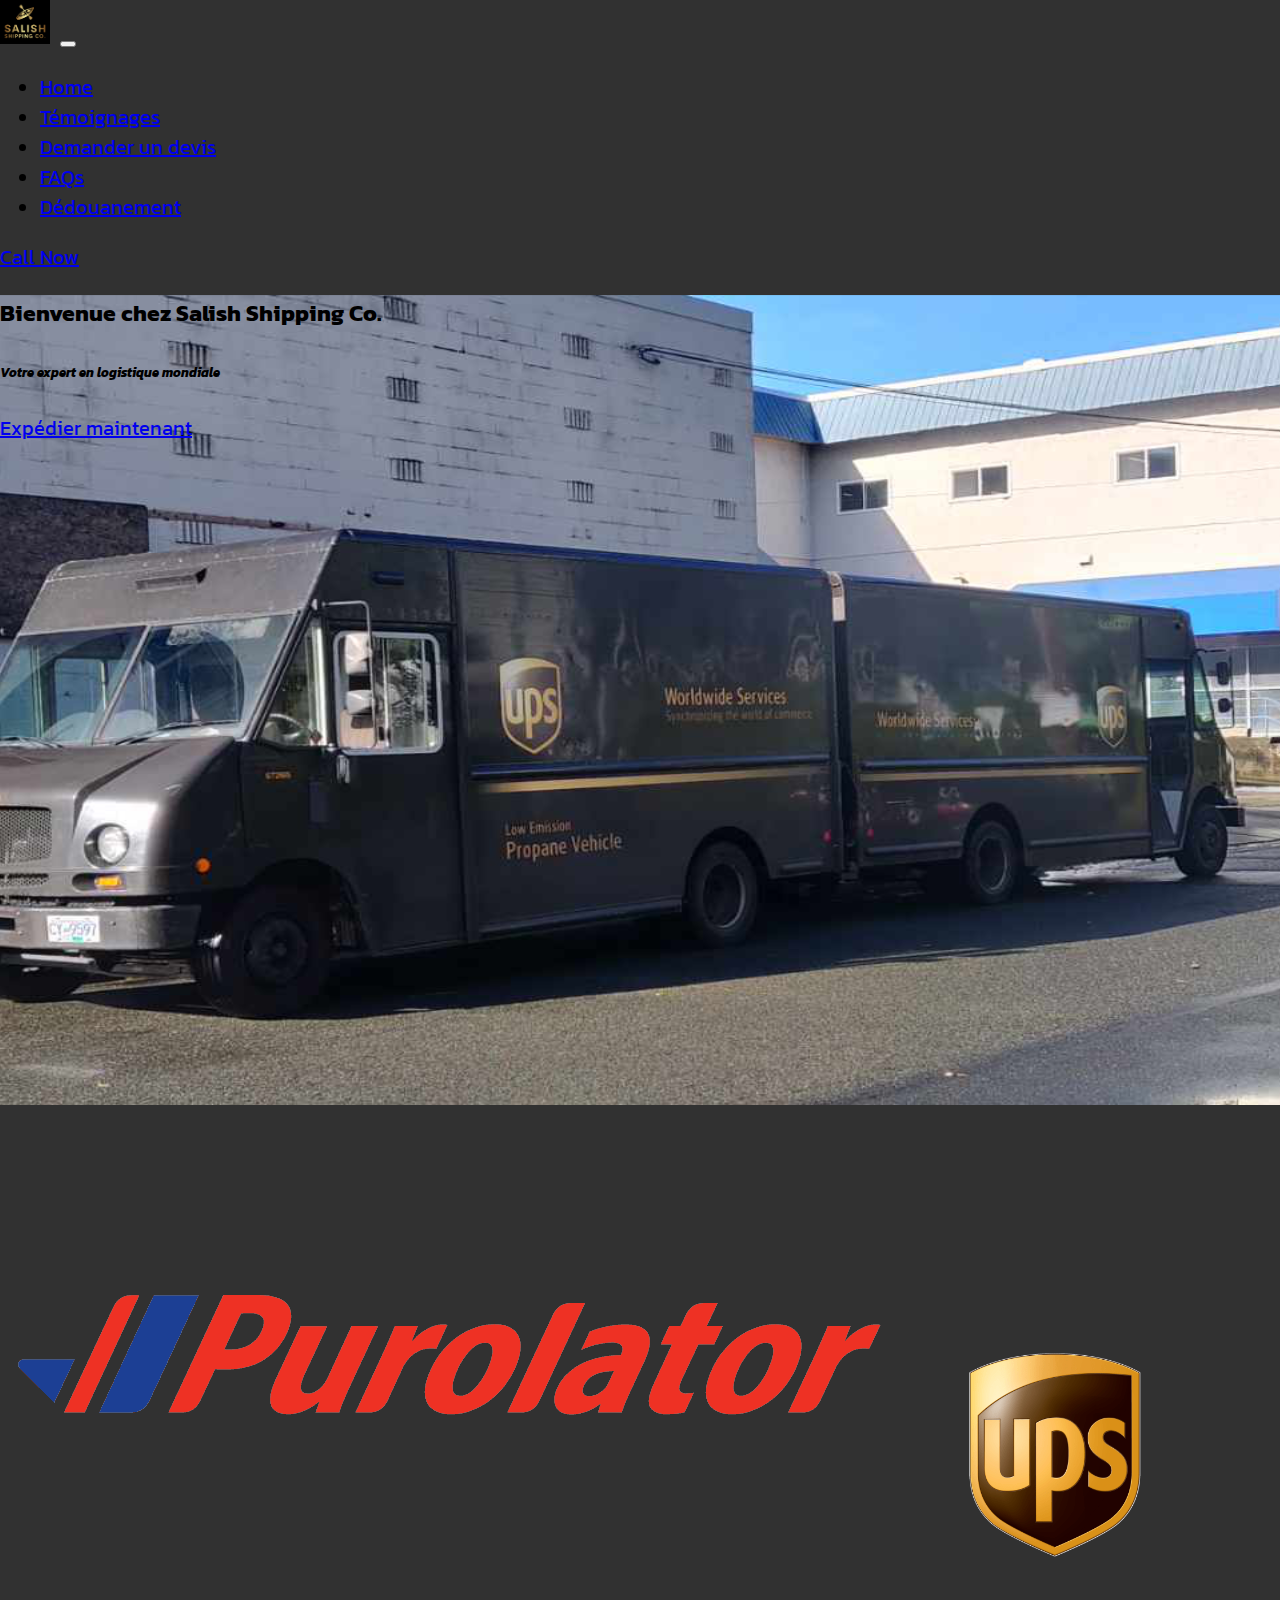
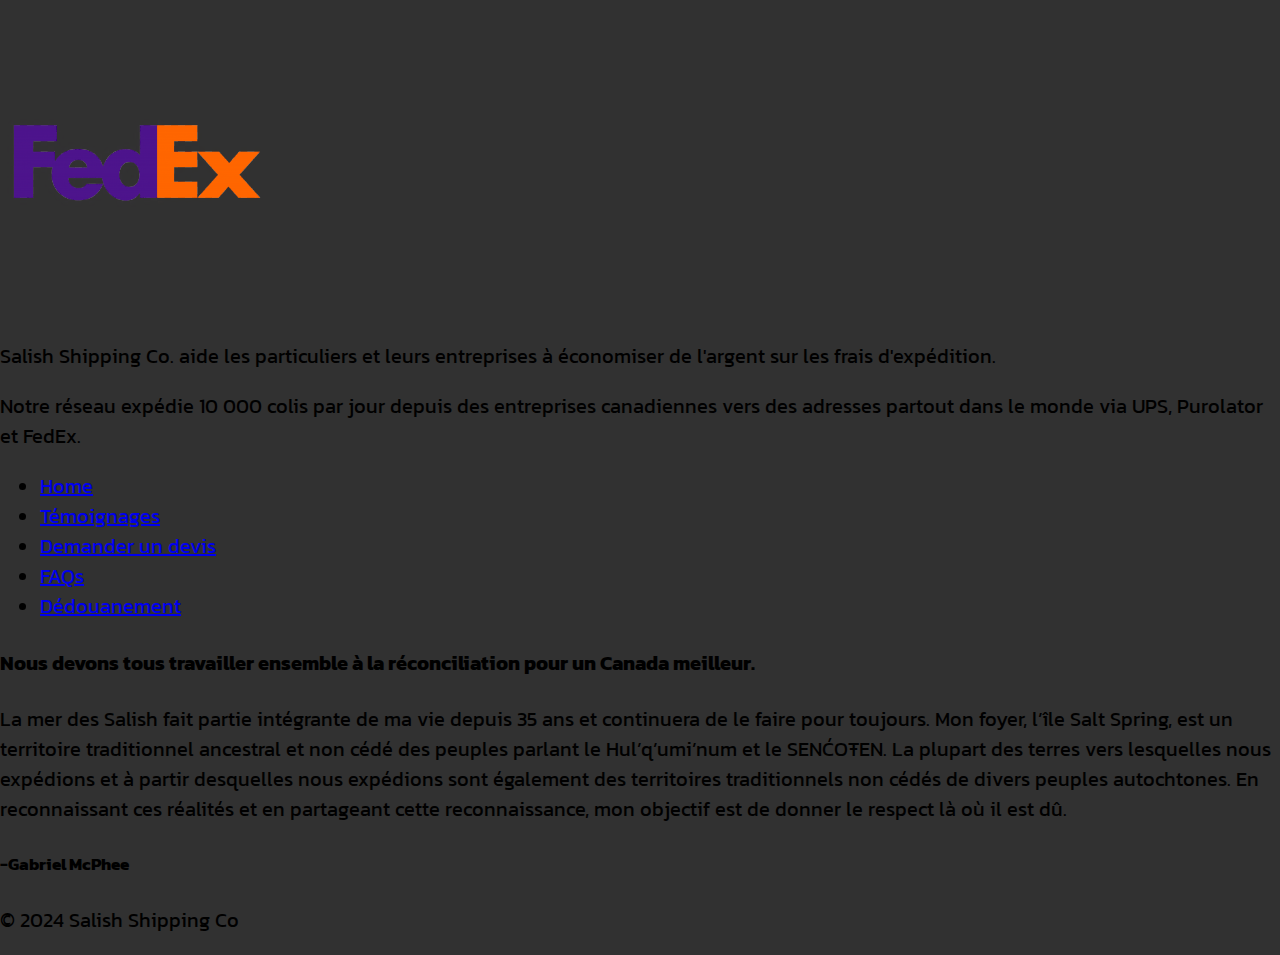
==== index.html @ 0984c1e2 "Add files via upload" ====
<!DOCTYPE html>
<html lang="fr">
<head>
    <meta charset="UTF-8">
    <meta name="viewport" content="width=device-width, initial-scale=1.0">
    <link href="https://cdn.jsdelivr.net/npm/bootstrap@5.3.1/dist/css/bootstrap.min.css" rel="stylesheet" integrity="sha384-4bw+/aepP/YC94hEpVNVgiZdgIC5+VKNBQNGCHeKRQN+PtmoHDEXuppvnDJzQIu9" crossorigin="anonymous">
    <link rel="stylesheet" type="text/css" href="./css/styles.css">
    <title>Salish Shipping Co.</title>
    <link rel="icon" type="images/x-icon" href="./images/Salish Shipping co logo.png">
    <link rel="preconnect" href="https://fonts.googleapis.com">
    <link rel="preconnect" href="https://fonts.gstatic.com" crossorigin>
    <link href="https://fonts.googleapis.com/css2?family=Kanit:wght@200;400&display=swap" rel="stylesheet">
    <link rel="stylesheet" href="https://cdnjs.cloudflare.com/ajax/libs/font-awesome/4.7.0/css/font-awesome.min.css">


</head>
<body>
  <nav class="navbar navbar-expand-lg bg-black border-bottom border-3 border-white">
    <div class="container-fluid">
      <a href="#" class="navbar-brand text-warning col-lg-3"><img src="./images/Salish Shipping co logo.png" style="width: 50px; margin-right: 5px;" alt="Company Logo"></a>
      <button class="navbar-toggler bg-white" type="button" data-bs-toggle="collapse" data-bs-target="#sitenav" aria-controls="#navbarToggle" aria-expanded="false" aria-label="Toggle navigation">
        <span class="navbar-toggler-icon"></span>
      </button>
      <div class="collapse navbar-collapse justify-content-center col-lg-6" id="sitenav">
        <ul class="nav nav-underline mb-2">
          <li class="nav-item">
            <a href="./index" class="nav-link text-white active" aria-current="page">Home</a>
          </li>
          <li class="nav-item">
            <a href="./testimonials" class="nav-link text-white">Témoignages</a>
          </li>
          <li class="nav-item">
            <a href="./quote" class="nav-link text-white">Demander un devis</a>
          </li>
          <li class="nav-item">
            <a href="./faq" class="nav-link text-white">FAQs</a>
          </li>
          <li class="nav-item">
            <a href="./custom-clearance" class="nav-link text-white">Dédouanement</a>
          </li>
        </ul>
        <div class="d-lg-flex col-lg-3 justify-content-lg-end">
          <a href="tel:1-778-700-8954" class="btn btn-light fw-bold">Call Now</a>
        </div>
      </div>
    </div>
  </nav>
<section class="main-section">
  <div class="container-fluid d-flex flex-row justify-content-center" style="background-image: url(./images/salishhome.png); height: 90vh; max-width: 100vw;">
    <div class="container mt-4">
    <div class="card bg-black bg-opacity-75 border">
    <h3 class="card-header text-white text-center ">Bienvenue chez Salish Shipping Co.</h3>
    <h6 class="text-white text-center"><em>Votre expert en logistique mondiale</em></h6>
    <div class="card-body align-self-center">
  <a href="quote.html" class="btn btn-outline-light fw-bold">Expédier maintenant</a>
</div>
  
    </div>
  </div>
</div>
</section>

<section>
  <div class="p-3 bg-body-tertiary">
    <div class="container-fluid">
      <div class="container d-flex flex-row justify-content-center">
      <img class="col-4" src="./images/purolator-logo.png" alt="purolator logo">
      <img class="col-4" src="./images/UPS.png" alt="ups logo">
      <img class="col-4" src="./images/FedEx.png" alt="fedex logo">
      </div>
      <p class="fs-5 fw-bold text-center">Salish Shipping Co. aide les particuliers et leurs entreprises à économiser de l'argent sur les frais d'expédition.</p>
      <p class="fs-5 text-center">
        Notre réseau expédie 10 000 colis par jour depuis des entreprises canadiennes vers des adresses partout dans le monde via UPS, Purolator et FedEx.</p>
    </div>
  </div>
</section>

<footer class=" mt-5 p-2 bg-black border-top border-3 border-white">
         <div class="container-fluid">
    <ul class="nav justify-content-center border-bottom pb-3 mb-3">
      <li class="nav-item"><a href="/" class="nav-link px-2 text-white">Home</a></li>
      <li class="nav-item"><a href="./testimonials" class="nav-link px-2 text-white">Témoignages</a></li>
      <li class="nav-item"><a href="./quote" class="nav-link px-2 text-white">Demander un devis</a></li>
      <li class="nav-item"><a href="./faq" class="nav-link px-2 text-white">FAQs</a></li>
      <li class="nav-item"><a href="./custom-clearance" class="nav-link px-2 text-white">Dédouanement</a></li>
    </ul>
         <div class="container-fluid">
            <h4 class="text-center text-white p-2">Nous devons tous travailler ensemble à la réconciliation pour un Canada meilleur.</h4>
            <p class="text-center text-light p-2">La mer des Salish fait partie intégrante de ma vie depuis 35 ans et continuera de le faire pour toujours. Mon foyer, l’île Salt Spring, est un territoire traditionnel ancestral et non cédé des peuples parlant le Hul’q’umi’num et le SENĆOŦEN. La plupart des terres vers lesquelles nous expédions et à partir desquelles nous expédions sont également des territoires traditionnels non cédés de divers peuples autochtones. En reconnaissant ces réalités et en partageant cette reconnaissance, mon objectif est de donner le respect là où il est dû.</p>
         </div>
         <div class="container-fluid">
           <h5 class="text-white text-center p-2">-Gabriel McPhee</h5>
         </div>

          
    <p class="text-center text-white">© 2024 Salish Shipping Co</p>
         </div> 
      </footer>

<script src="https://cdn.jsdelivr.net/npm/bootstrap@5.3.1/dist/js/bootstrap.bundle.min.js" integrity="sha384-HwwvtgBNo3bZJJLYd8oVXjrBZt8cqVSpeBNS5n7C8IVInixGAoxmnlMuBnhbgrkm" crossorigin="anonymous"></script>
</body>
</html>
---- css/styles.css ----
html {
    font-family: 'Kanit', sans-serif;
    font-size: 20px;
    margin: 0;
    padding: 0;
}

body {
    background-color: rgb(49, 49, 49);
    margin: 0;
    padding: 0;
}
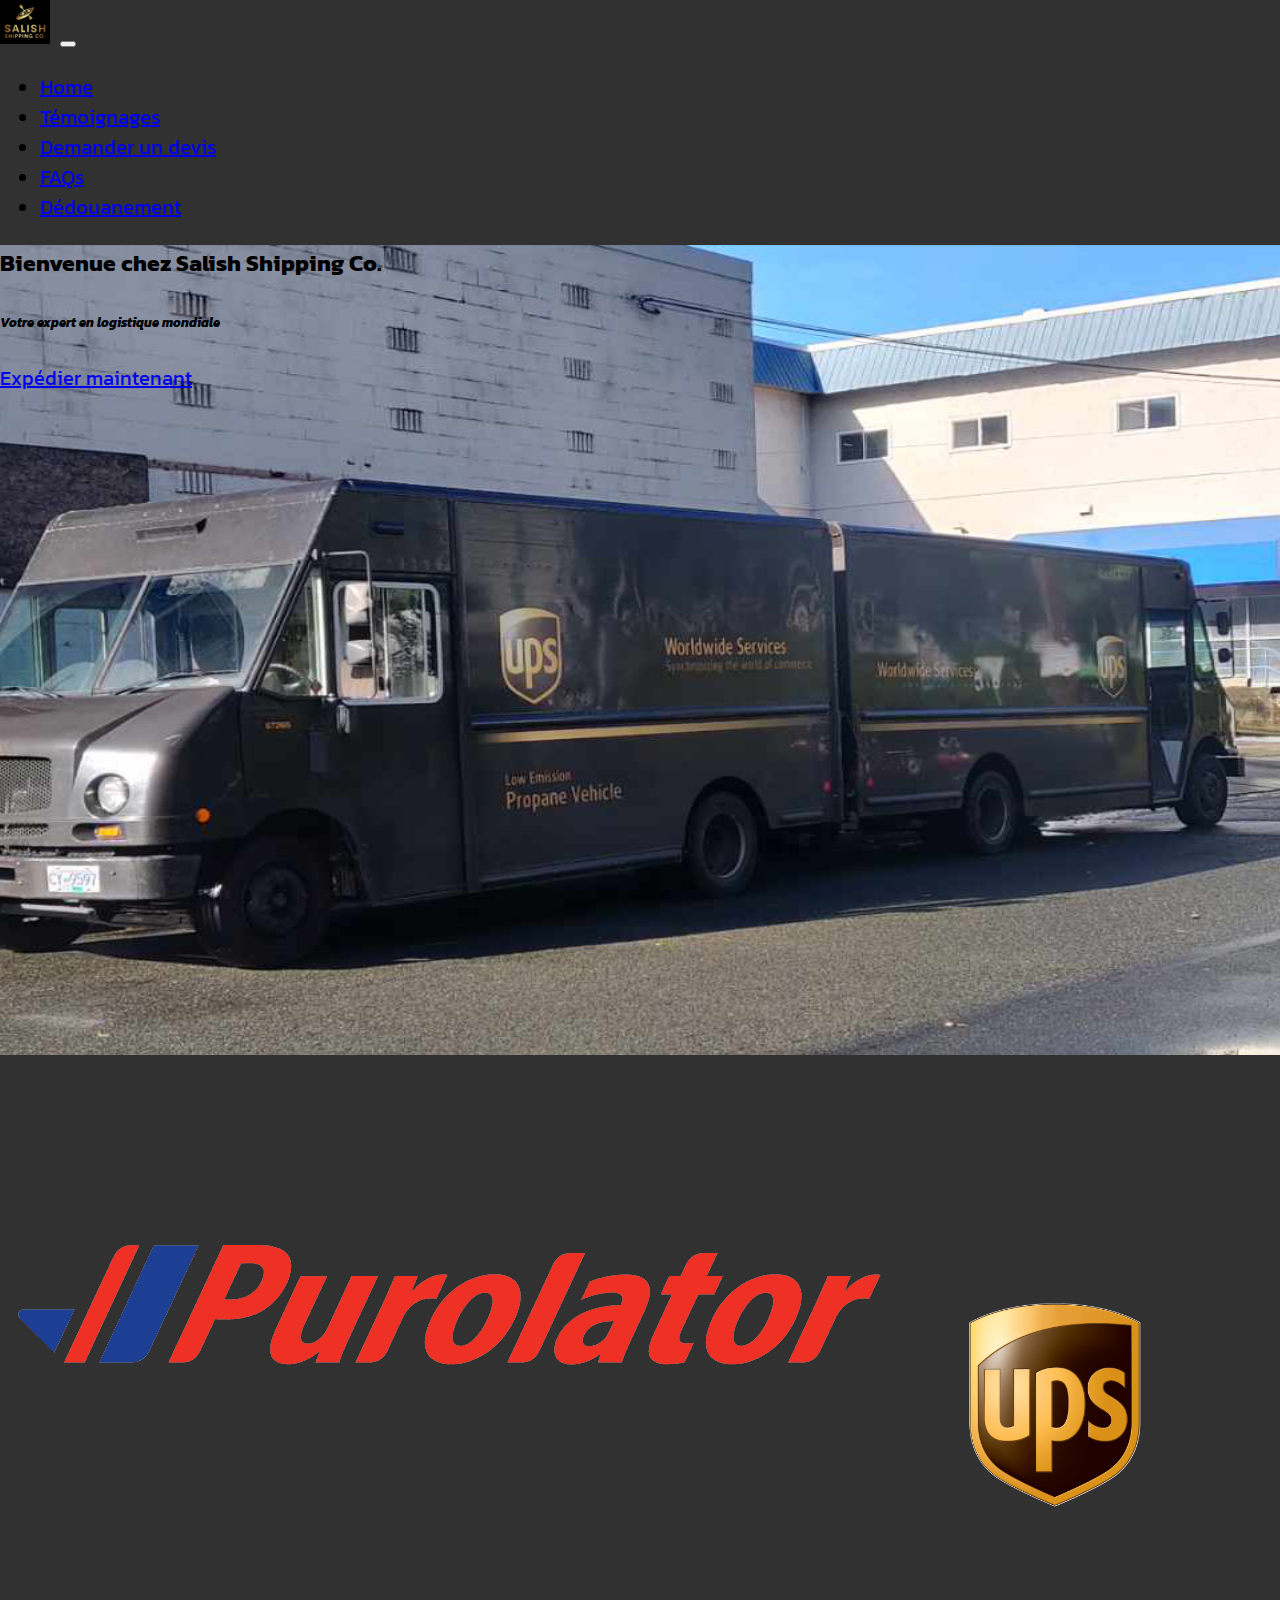
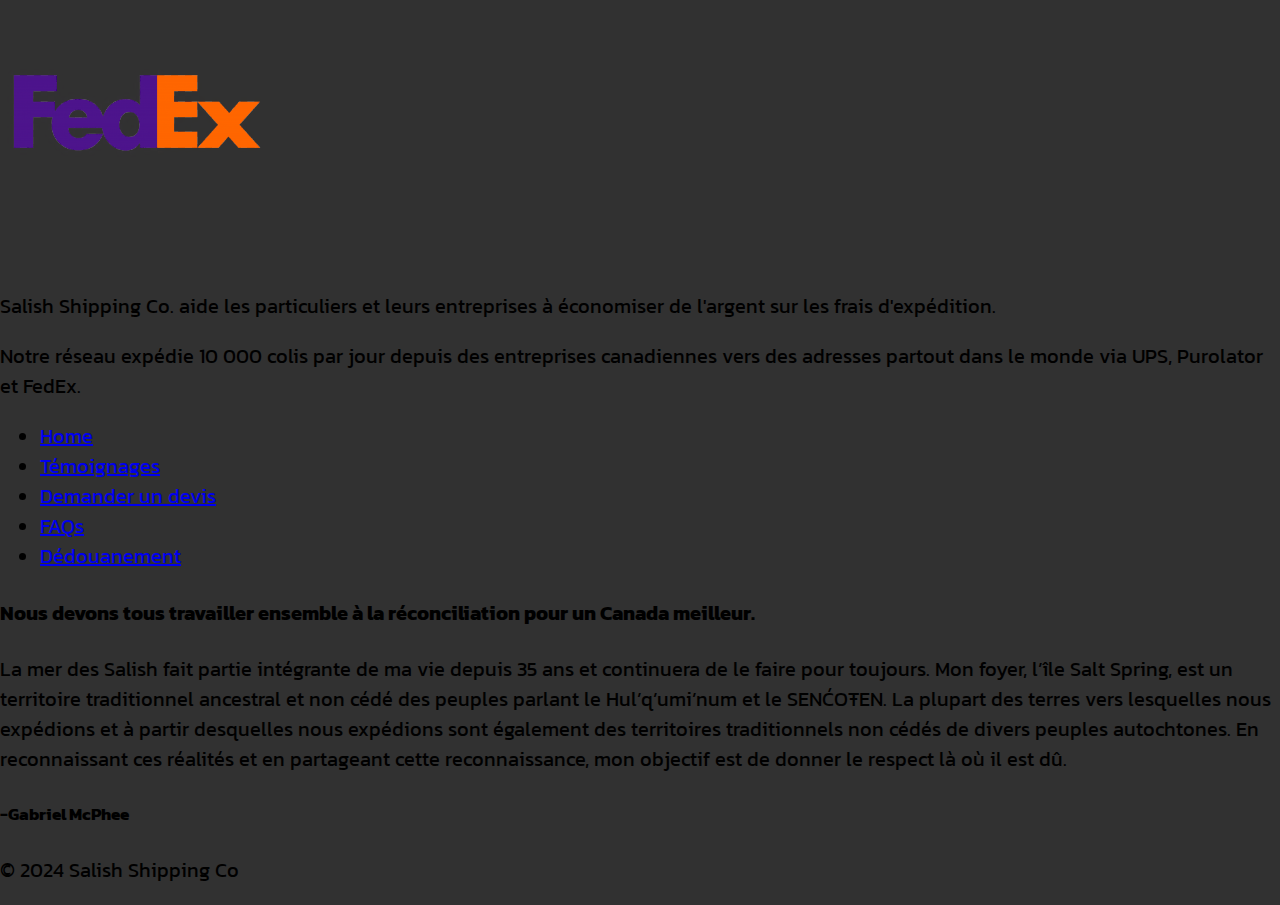
==== commit a4d49d60: "Update index.html" ====
--- a/index.html
+++ b/index.html
@@ -40,7 +40,7 @@
           </li>
         </ul>
         <div class="d-lg-flex col-lg-3 justify-content-lg-end">
-          <a href="tel:1-778-700-8954" class="btn btn-light fw-bold">Call Now</a>
+<!--           <a href="tel:1-778-700-8954" class="btn btn-light fw-bold">Call Now</a> -->
         </div>
       </div>
     </div>
@@ -99,4 +99,4 @@
 
 <script src="https://cdn.jsdelivr.net/npm/bootstrap@5.3.1/dist/js/bootstrap.bundle.min.js" integrity="sha384-HwwvtgBNo3bZJJLYd8oVXjrBZt8cqVSpeBNS5n7C8IVInixGAoxmnlMuBnhbgrkm" crossorigin="anonymous"></script>
 </body>
-</html>+</html>
